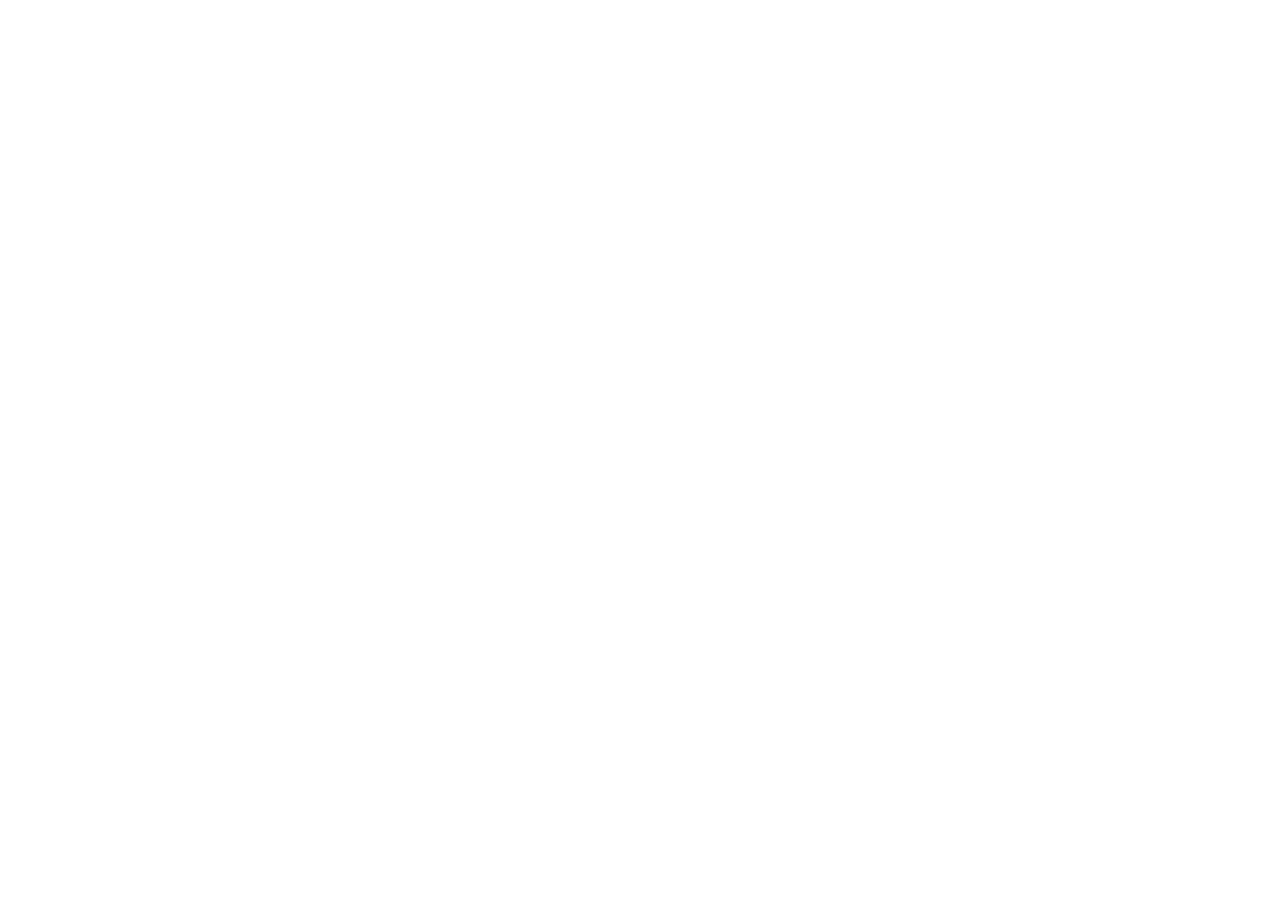
==== page/aboutUs.html @ aed28601 "add all" ====
<html>
    <head>
        <meta charset="UTF-8">
        <title>The Whale Tea - About Us</title>
        <link rel="stylesheet" href="css/defaultStyles.css" type="text/css">
    </head>
    <body>

    </body>
    
</html>
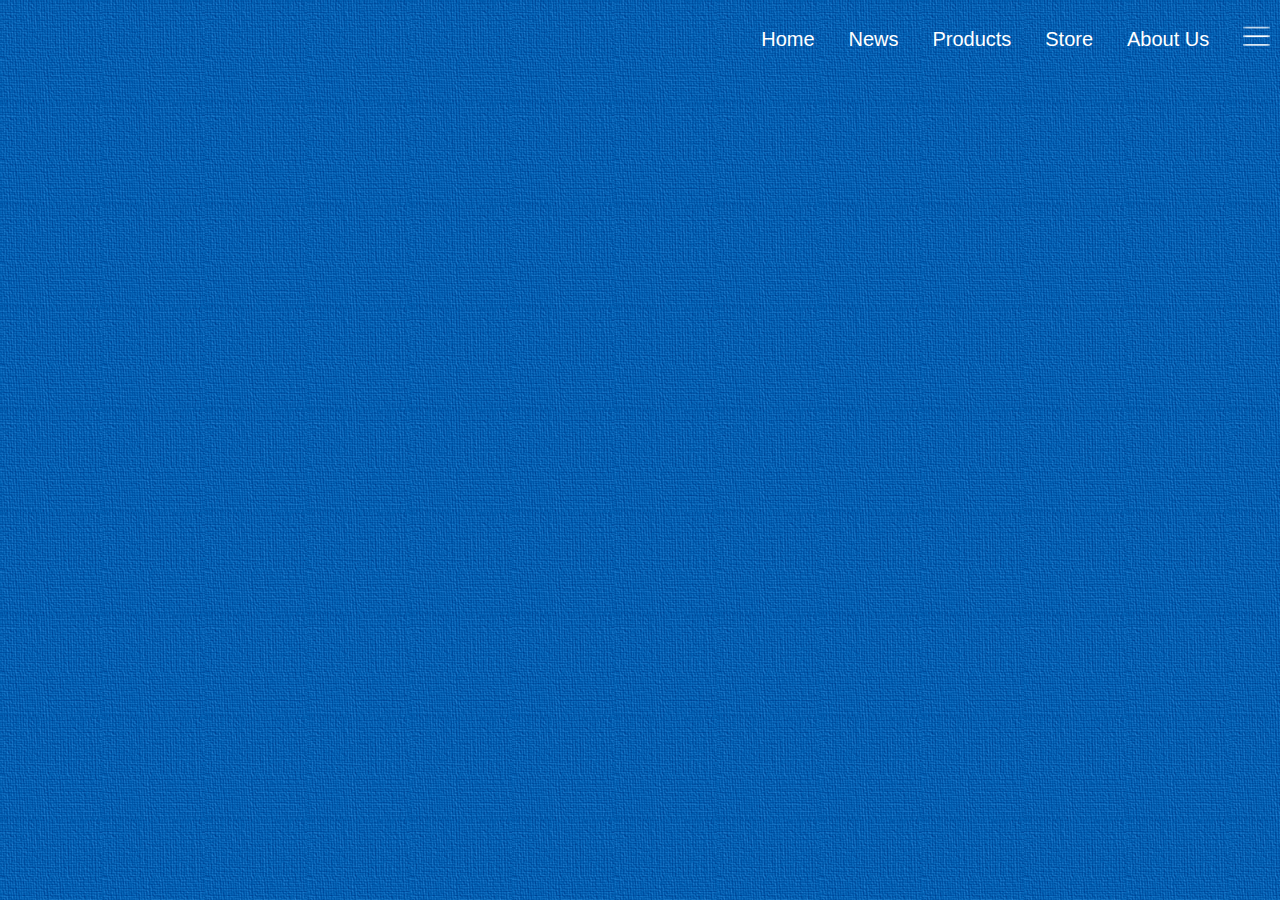
==== commit 657b4b12: "update links and basic styles" ====
--- a/page/aboutUs.html
+++ b/page/aboutUs.html
@@ -2,9 +2,20 @@
     <head>
         <meta charset="UTF-8">
         <title>The Whale Tea - About Us</title>
-        <link rel="stylesheet" href="css/defaultStyles.css" type="text/css">
+        <link rel="stylesheet" href="../css/defaultStyles.css" type="text/css">
+        <script src="../js/btns.js" type="text/javascript"></script>
     </head>
     <body>
+        <div style="float:right">
+            <button id="homebtn">Home</button>
+            <button id="newsbtn">News</button>
+            <button id="productsbtn">Products</button>
+            <button id="storebtn">Store</button>
+            <button id="aboutUsbtn">About Us</button>
+            <button id="menubtn">
+                <img src="../assets/homeAssets/menuIcon.png" height="20px">
+            </button>
+        </div>
 
     </body>
     
--- a/css/defaultStyles.css
+++ b/css/defaultStyles.css
@@ -0,0 +1,41 @@
+body{
+    font-family: Arial, Helvetica, sans-serif;
+    font-size: 50px;
+    background-image: url(/assets/homeAssets/homeBackground.png);
+    background-size: 100%;
+    background-repeat: auto;
+    padding: 0px;
+    margin: 0px;
+}
+
+div{
+    padding: 0px;
+    margin: 0px;
+}
+
+button{
+    margin: 0px;
+    padding: 0px;
+    color: ffffff;
+    font-size: 20px;
+    border: 0px;
+    padding-left: 10px;
+    padding-right: 10px;
+    background: 0;
+    height: 3%;
+}
+
+button:hover{
+    font-size: 22px;
+    font-weight: bold;
+}
+
+iframe{
+    padding: 0;
+    margin: 0;
+}
+
+img{
+    max-width: 100%;
+    max-height: 100%;
+}